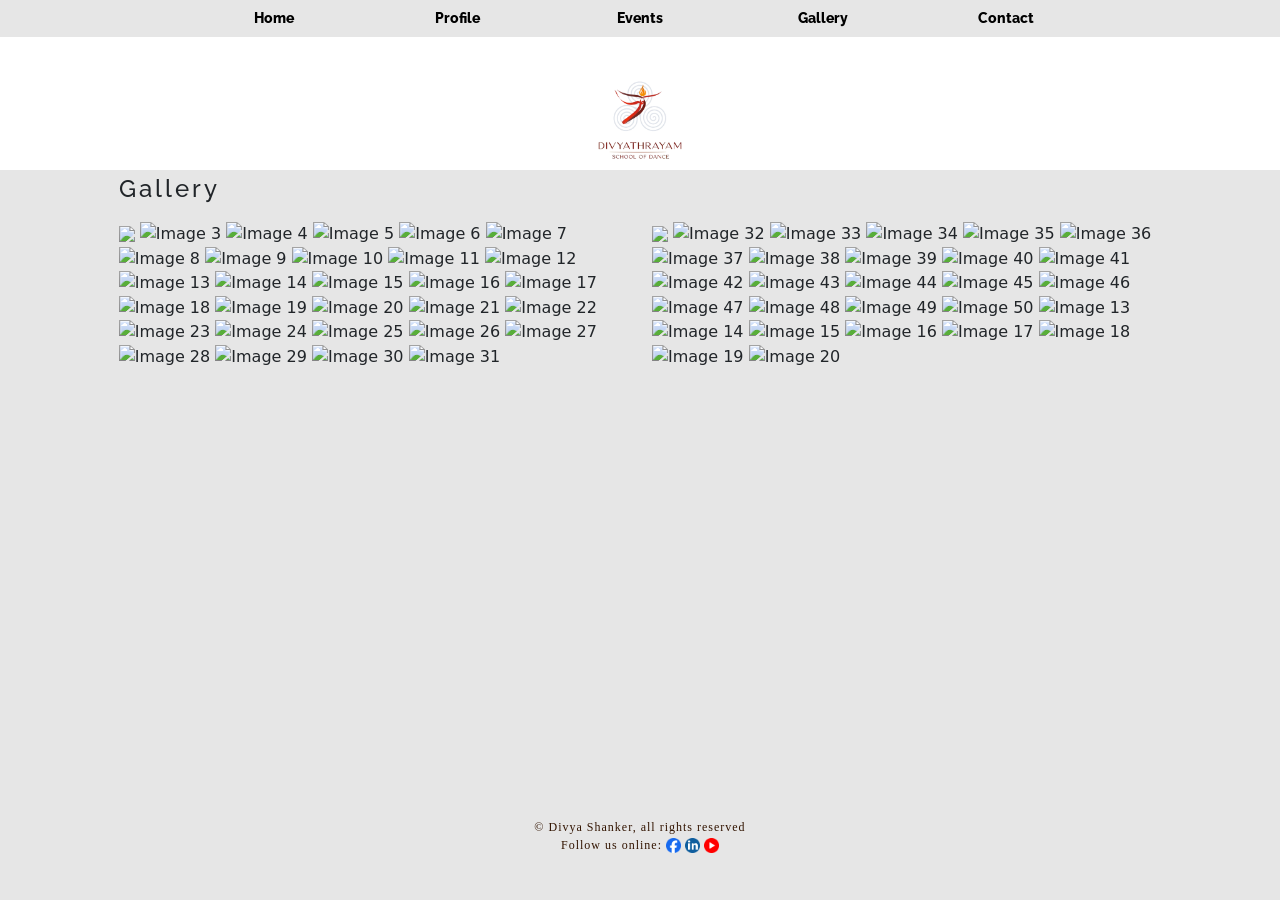
==== gallery.html @ 139bae6c "Add files via upload" ====
<!DOCTYPE html>

<html>
    <head>
        <meta charset="utf-8">
    <meta name="viewport" content="width=device-width, initial-scale=1">
    <title>Bootstrap demo</title>
    <link rel="stylesheet" href="https://fonts.googleapis.com/css?family=Raleway">
    <link href="https://fonts.googleapis.com/css2?family=Raleway:wght@700&display=swap" rel="stylesheet">
    <link href="https://cdn.jsdelivr.net/npm/bootstrap@5.3.0/dist/css/bootstrap.min.css" rel="stylesheet">
    <link href="style.css" rel="stylesheet">

    <body>

        <div class="container-fluid">
            
            <div class="mid fixed-top">
  
                <div class="row text-center">
                    <div class="col" style="transform: translate(0px, 100%)">
                    <img src="newlogo.png" class="img" alt="nataraja" style="max-height: 80px">
                    </div>
                </div>
            </div>    
            <div class="row">
                <ul class="nav nav-fill fixed-top" style="padding: 0px 0px 0px 0px">
                    <li class="nav-item"></li> 
                    <li class="nav-item">
                        <a class="nav-link active" aria-current="page" href="index.html">Home</a>
                    </li>
                    <li class="nav-item">
                        <a class="nav-link" href="profile.html">Profile</a>
                    </li>
                    <li class="nav-item">
                        <a class="nav-link" href="events.html">Events</a>
                    </li>
                    <li class="nav-item">
                        <a class="nav-link" href="gallery.html">Gallery</a>
                    </li>
                    <li class="nav-item">
                        <a class="nav-link" href="contact.html">Contact</a>
                    </li>
                    <li class="nav-item"></li> 
                </ul>
            </div>

        <div class="middle">
            <div class="row">
                <div class="col-1"> </div>
                <div class="col-11"> <h4 style="padding: 15px 0px 0px 0px"> Gallery </h4>  </div>
            </div>
            <!-- Year links: plain anchors stacked vertically -->
            <div class="row" style="padding: 10px 0 0 0;">
                <div class="col-1"></div>
                <div class="col-5">
                    <image src="gallery/gal1.png" style="max-width: 40vw">
                        <img src="gallery/2025 pics/WhatsApp Image 2025-10-31 at 9.47.51 PM (3).jpeg" alt="Image 3" class="img-fluid" style="max-width: 40vw;">
                        <img src="gallery/2025 pics/WhatsApp Image 2025-10-31 at 9.47.51 PM (4).jpeg" alt="Image 4" class="img-fluid" style="max-width: 40vw;">
                        <img src="gallery/2025 pics/WhatsApp Image 2025-10-31 at 9.47.51 PM (5).jpeg" alt="Image 5" class="img-fluid" style="max-width: 40vw;">
                        <img src="gallery/2025 pics/WhatsApp Image 2025-10-31 at 9.47.51 PM (6).jpeg" alt="Image 6" class="img-fluid" style="max-width: 40vw;">
                        <img src="gallery/2025 pics/WhatsApp Image 2025-10-31 at 9.47.51 PM (7).jpeg" alt="Image 7" class="img-fluid" style="max-width: 40vw;">
                        <img src="gallery/2025 pics/WhatsApp Image 2025-10-31 at 9.47.51 PM (8).jpeg" alt="Image 8" class="img-fluid" style="max-width: 40vw;">
                        <img src="gallery/2025 pics/WhatsApp Image 2025-10-31 at 9.47.51 PM (9).jpeg" alt="Image 9" class="img-fluid" style="max-width: 40vw;">
                        <img src="gallery/2025 pics/WhatsApp Image 2025-10-31 at 9.47.51 PM (10).jpeg" alt="Image 10" class="img-fluid" style="max-width: 40vw;">
                        <img src="gallery/2025 pics/WhatsApp Image 2025-10-31 at 9.47.51 PM (11).jpeg" alt="Image 11" class="img-fluid" style="max-width: 40vw;">
                        <img src="gallery/2025 pics/WhatsApp Image 2025-10-31 at 9.47.52 PM (1).jpeg" alt="Image 12" class="img-fluid" style="max-width: 40vw;">
                        <img src="gallery/2025 pics/WhatsApp Image 2025-10-31 at 9.47.52 PM (2).jpeg" alt="Image 13" class="img-fluid" style="max-width: 40vw;">
                        <img src="gallery/2025 pics/WhatsApp Image 2025-10-31 at 9.47.52 PM (3).jpeg" alt="Image 14" class="img-fluid" style="max-width: 40vw;">
                        <img src="gallery/2025 pics/WhatsApp Image 2025-10-31 at 9.47.52 PM (4).jpeg" alt="Image 15" class="img-fluid" style="max-width: 40vw;">
                        <img src="gallery/2025 pics/WhatsApp Image 2025-10-31 at 9.47.52 PM (5).jpeg" alt="Image 16" class="img-fluid" style="max-width: 40vw;">
                        <img src="gallery/2025 pics/WhatsApp Image 2025-10-31 at 9.47.52 PM (6).jpeg" alt="Image 17" class="img-fluid" style="max-width: 40vw;">
                        <img src="gallery/2025 pics/WhatsApp Image 2025-10-31 at 9.47.52 PM (7).jpeg" alt="Image 18" class="img-fluid" style="max-width: 40vw;">
                        <img src="gallery/2025 pics/WhatsApp Image 2025-10-31 at 9.47.52 PM (8).jpeg" alt="Image 19" class="img-fluid" style="max-width: 40vw;">
                        <img src="gallery/2025 pics/WhatsApp Image 2025-10-31 at 9.47.52 PM (9).jpeg" alt="Image 20" class="img-fluid" style="max-width: 40vw;">
                        <img src="gallery/2025 pics/WhatsApp Image 2025-10-31 at 9.47.52 PM (10).jpeg" alt="Image 21" class="img-fluid" style="max-width: 40vw;">
                        <img src="gallery/2025 pics/WhatsApp Image 2025-10-31 at 9.47.52 PM (11).jpeg" alt="Image 22" class="img-fluid" style="max-width: 40vw;">
                        <img src="gallery/2025 pics/WhatsApp Image 2025-10-31 at 9.47.52 PM (13).jpeg" alt="Image 23" class="img-fluid" style="max-width: 40vw;">
                        <img src="gallery/2025 pics/WhatsApp Image 2025-10-31 at 9.47.52 PM (14).jpeg" alt="Image 24" class="img-fluid" style="max-width: 40vw;">
                        <img src="gallery/2025 pics/WhatsApp Image 2025-10-31 at 9.47.52 PM (15).jpeg" alt="Image 25" class="img-fluid" style="max-width: 40vw;">
                        <img src="gallery/2025 pics/WhatsApp Image 2025-10-31 at 9.47.52 PM (16).jpeg" alt="Image 26" class="img-fluid" style="max-width: 40vw;">
                        <img src="gallery/2025 pics/WhatsApp Image 2025-10-31 at 9.47.52 PM (17).jpeg" alt="Image 27" class="img-fluid" style="max-width: 40vw;">
                        <img src="gallery/2025 pics/WhatsApp Image 2025-10-31 at 9.47.52 PM (18).jpeg" alt="Image 28" class="img-fluid" style="max-width: 40vw;">
                        <img src="gallery/2025 pics/WhatsApp Image 2025-10-31 at 9.47.52 PM (19).jpeg" alt="Image 29" class="img-fluid" style="max-width: 40vw;">
                        <img src="gallery/2025 pics/WhatsApp Image 2025-10-31 at 9.47.52 PM (20).jpeg" alt="Image 30" class="img-fluid" style="max-width: 40vw;">
                        <img src="gallery/2025 pics/WhatsApp Image 2025-10-31 at 9.47.52 PM (21).jpeg" alt="Image 31" class="img-fluid" style="max-width: 40vw;">
                </div>
        
                <!--image -->
                <div class="col-5">
                    <image src="gallery/gal2.png" style="max-width: 40vw">
                        <img src="gallery/2025 pics/WhatsApp Image 2025-10-31 at 9.47.52 PM (22).jpeg" alt="Image 32" class="img-fluid" style="max-width: 40vw;">
                            <img src="gallery/2025 pics/WhatsApp Image 2025-10-31 at 9.47.52 PM (23).jpeg" alt="Image 33" class="img-fluid" style="max-width: 40vw;">
                            <img src="gallery/2025 pics/WhatsApp Image 2025-10-31 at 9.47.52 PM (24).jpeg" alt="Image 34" class="img-fluid" style="max-width: 40vw;">
                            <img src="gallery/2025 pics/WhatsApp Image 2025-10-31 at 9.47.52 PM (25).jpeg" alt="Image 35" class="img-fluid" style="max-width: 40vw;">
                            <img src="gallery/2025 pics/WhatsApp Image 2025-10-31 at 9.47.52 PM (26).jpeg" alt="Image 36" class="img-fluid" style="max-width: 40vw;">
                            <img src="gallery/2025 pics/WhatsApp Image 2025-10-31 at 9.47.52 PM (27).jpeg" alt="Image 37" class="img-fluid" style="max-width: 40vw;">
                            <img src="gallery/2025 pics/WhatsApp Image 2025-10-31 at 9.47.52 PM (28).jpeg" alt="Image 38" class="img-fluid" style="max-width: 40vw;">
                            <img src="gallery/2025 pics/WhatsApp Image 2025-10-31 at 9.47.53 PM (1).jpeg" alt="Image 39" class="img-fluid" style="max-width: 40vw;">
                            <img src="gallery/2025 pics/WhatsApp Image 2025-10-31 at 9.47.53 PM (2).jpeg" alt="Image 40" class="img-fluid" style="max-width: 40vw;">
                            <img src="gallery/2025 pics/WhatsApp Image 2025-10-31 at 9.47.53 PM (3).jpeg" alt="Image 41" class="img-fluid" style="max-width: 40vw;">
                            <img src="gallery/2025 pics/WhatsApp Image 2025-10-31 at 9.47.53 PM (4).jpeg" alt="Image 42" class="img-fluid" style="max-width: 40vw;">
                            <img src="gallery/2025 pics/WhatsApp Image 2025-10-31 at 9.47.53 PM (5).jpeg" alt="Image 43" class="img-fluid" style="max-width: 40vw;">
                            <img src="gallery/2025 pics/WhatsApp Image 2025-10-31 at 9.47.53 PM (6).jpeg" alt="Image 44" class="img-fluid" style="max-width: 40vw;">
                            <img src="gallery/2025 pics/WhatsApp Image 2025-10-31 at 9.47.53 PM (7).jpeg" alt="Image 45" class="img-fluid" style="max-width: 40vw;">
                            <img src="gallery/2025 pics/WhatsApp Image 2025-10-31 at 9.47.53 PM (8).jpeg" alt="Image 46" class="img-fluid" style="max-width: 40vw;">
                            <img src="gallery/2025 pics/WhatsApp Image 2025-10-31 at 9.47.53 PM (9).jpeg" alt="Image 47" class="img-fluid" style="max-width: 40vw;">
                            <img src="gallery/2025 pics/WhatsApp Image 2025-10-31 at 9.47.53 PM (10).jpeg" alt="Image 48" class="img-fluid" style="max-width: 40vw;">
                            <img src="gallery/2025 pics/WhatsApp Image 2025-10-31 at 9.47.53 PM (11).jpeg" alt="Image 49" class="img-fluid" style="max-width: 40vw;">
                            <img src="gallery/2025 pics/WhatsApp Image 2025-10-31 at 9.47.53 PM (12).jpeg" alt="Image 50" class="img-fluid" style="max-width: 40vw;">
                            <img src="gallery/2025 pics/WhatsApp Image 2025-10-31 at 9.47.53 PM (13).jpeg" alt="Image 13" class="img-fluid" style="max-width: 40vw;">
                            <img src="gallery/2025 pics/WhatsApp Image 2025-10-31 at 9.47.53 PM (14).jpeg" alt="Image 14" class="img-fluid" style="max-width: 40vw;">
                            <img src="gallery/2025 pics/WhatsApp Image 2025-10-31 at 9.47.53 PM (15).jpeg" alt="Image 15" class="img-fluid" style="max-width: 40vw;">
                            <img src="gallery/2025 pics/WhatsApp Image 2025-10-31 at 9.47.53 PM (16).jpeg" alt="Image 16" class="img-fluid" style="max-width: 40vw;">
                            <img src="gallery/2025 pics/WhatsApp Image 2025-10-31 at 9.47.53 PM (17).jpeg" alt="Image 17" class="img-fluid" style="max-width: 40vw;">
                            <img src="gallery/2025 pics/WhatsApp Image 2025-10-31 at 9.47.53 PM (18).jpeg" alt="Image 18" class="img-fluid" style="max-width: 40vw;">
                            <img src="gallery/2025 pics/WhatsApp Image 2025-10-31 at 9.47.53 PM (19).jpeg" alt="Image 19" class="img-fluid" style="max-width: 40vw;">
                            <img src="gallery/2025 pics/WhatsApp Image 2025-10-31 at 9.47.53 PM (20).jpeg" alt="Image 20" class="img-fluid" style="max-width: 40vw;">
                </div>
                <div class="col-1"></div>
            </div>
        </div>

    </div>

    <div class="footer fixed-bottom">
        <p style="text-align: center">© Divya Shanker, all rights reserved
            <br> Follow us online: 
            <a href=https://www.facebook.com/people/Divyathrayam-Dance-Center/100069399398655><img src="facebook.png" alt="f" style="height:15px"></a> 
            <a href=https://www.linkedin.com/in/divya-shanker-823b116a><img src="linkedin.png" alt="in" style="height:15px"></a>
            <a href=youtube.com/channel/UCo9v9JcH5QchWgLNMWdJHsQ/about><img src="ytb.png" alt="in" style="height:15px"></a> </p>

        
    </div>
    </div> <!-- container -->
    </body>
</html>
---- style.css ----
a {
    font-family: serif;
    font-family: 'Raleway'; 
}
body {
    background: rgb(230, 230, 230);
    overflow-y: hidden;
}
h2 {
    font-size: 40px;
    letter-spacing: 15px;
    font-family: 'Raleway';
}
h3 {
    font-size: 30px;
    letter-spacing: 12px;
    font-family: 'Raleway';
}
h4 {
    font-family: 'Raleway';
    font-style: 'Bold';
    letter-spacing: 3px;
}
p {
    font-family: serif;
    font-size: 12px;
    letter-spacing: 1px;
    color: rgb(50, 20, 0);
} 

.footer {
    /* background-color: white; */
    padding: 30px;
    background-color: rgb(230, 230, 230);
}

.logo {
    background-image: url(whitebg.png);
    background-size: 100vw;
    height: 400px;
}

.mid {
    background-image: url(whitebg.png);
    background-size: 100vw;
    height: 170px;

}

.middle {
    padding: 160px 0px 160px 0px;
    overflow-x: hidden;
    overflow-y: auto;
    max-height: 100vh;
}

.midgall image {
    width: 48vh;
}

.nav-item {
    /* background-color: white; */
    width: 14vh;
    background-color: rgb(230, 230, 230);
}
.nav-item a {
    color: black;
    transition: all 0.5s;
    padding: 8px 0px 8px 0px;
    font-size: 14px;
    font-family: 'Raleway';
    font-weight: 800;
}
.nav-item a:hover {
    /* background-color: #dddddd; */
    font-size: 14px;
    color: #919191;
    transition: all 0.5s;
}
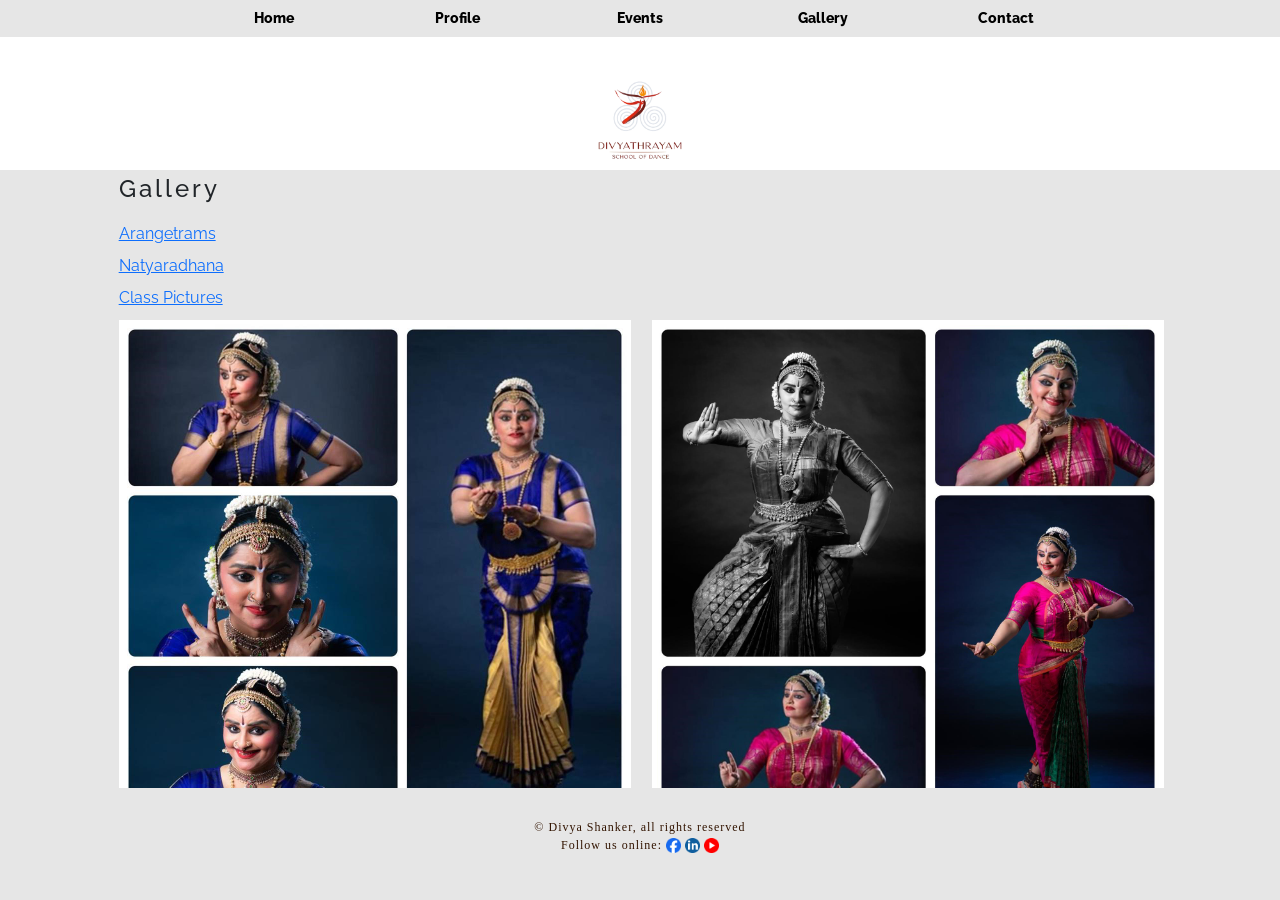
==== commit a9cabf99: "Gallery updates with Categories" ====
--- a/gallery.html
+++ b/gallery.html
@@ -49,18 +49,22 @@
                 <div class="col-1"> </div>
                 <div class="col-11"> <h4 style="padding: 15px 0px 0px 0px"> Gallery </h4>  </div>
             </div>
+
+            <div class="row" style="padding: 10px 0 0 0;">
+                <div class="col-1"></div>
+                <div class="col-11">
+                    <div style="display:flex; flex-direction:column; align-items:flex-start; gap:8px;">
+                        <a href="gallery/gallery-arangetrams.html" style="font-size:16px; color:#0d6efd; text-decoration:underline;">Arangetrams</a>
+                        <a href="gallery/gallery-natyaradhana.html" style="font-size:16px; color:#0d6efd; text-decoration:underline;">Natyaradhana</a>
+                        <a href="gallery/gallery-class.html" style="font-size:16px; color:#0d6efd; text-decoration:underline;">Class Pictures</a>
+                    </div>
+                </div>
+            </div>
             <!-- Year links: plain anchors stacked vertically -->
             <div class="row" style="padding: 10px 0 0 0;">
                 <div class="col-1"></div>
                 <div class="col-5">
                     <image src="gallery/gal1.png" style="max-width: 40vw">
-                        <img src="gallery/2025 pics/WhatsApp Image 2025-10-31 at 9.47.51 PM (3).jpeg" alt="Image 3" class="img-fluid" style="max-width: 40vw;">
-                        <img src="gallery/2025 pics/WhatsApp Image 2025-10-31 at 9.47.51 PM (4).jpeg" alt="Image 4" class="img-fluid" style="max-width: 40vw;">
-                        <img src="gallery/2025 pics/WhatsApp Image 2025-10-31 at 9.47.51 PM (5).jpeg" alt="Image 5" class="img-fluid" style="max-width: 40vw;">
-                        <img src="gallery/2025 pics/WhatsApp Image 2025-10-31 at 9.47.51 PM (6).jpeg" alt="Image 6" class="img-fluid" style="max-width: 40vw;">
-                        <img src="gallery/2025 pics/WhatsApp Image 2025-10-31 at 9.47.51 PM (7).jpeg" alt="Image 7" class="img-fluid" style="max-width: 40vw;">
-                        <img src="gallery/2025 pics/WhatsApp Image 2025-10-31 at 9.47.51 PM (8).jpeg" alt="Image 8" class="img-fluid" style="max-width: 40vw;">
-                        <img src="gallery/2025 pics/WhatsApp Image 2025-10-31 at 9.47.51 PM (9).jpeg" alt="Image 9" class="img-fluid" style="max-width: 40vw;">
                         <img src="gallery/2025 pics/WhatsApp Image 2025-10-31 at 9.47.51 PM (10).jpeg" alt="Image 10" class="img-fluid" style="max-width: 40vw;">
                         <img src="gallery/2025 pics/WhatsApp Image 2025-10-31 at 9.47.51 PM (11).jpeg" alt="Image 11" class="img-fluid" style="max-width: 40vw;">
                         <img src="gallery/2025 pics/WhatsApp Image 2025-10-31 at 9.47.52 PM (1).jpeg" alt="Image 12" class="img-fluid" style="max-width: 40vw;">
@@ -68,53 +72,18 @@
                         <img src="gallery/2025 pics/WhatsApp Image 2025-10-31 at 9.47.52 PM (3).jpeg" alt="Image 14" class="img-fluid" style="max-width: 40vw;">
                         <img src="gallery/2025 pics/WhatsApp Image 2025-10-31 at 9.47.52 PM (4).jpeg" alt="Image 15" class="img-fluid" style="max-width: 40vw;">
                         <img src="gallery/2025 pics/WhatsApp Image 2025-10-31 at 9.47.52 PM (5).jpeg" alt="Image 16" class="img-fluid" style="max-width: 40vw;">
-                        <img src="gallery/2025 pics/WhatsApp Image 2025-10-31 at 9.47.52 PM (6).jpeg" alt="Image 17" class="img-fluid" style="max-width: 40vw;">
+
+                </div>
+        
+                <!--image -->
+                <div class="col-5">
+                    <image src="gallery/gal2.png" style="max-width: 40vw">
                         <img src="gallery/2025 pics/WhatsApp Image 2025-10-31 at 9.47.52 PM (7).jpeg" alt="Image 18" class="img-fluid" style="max-width: 40vw;">
                         <img src="gallery/2025 pics/WhatsApp Image 2025-10-31 at 9.47.52 PM (8).jpeg" alt="Image 19" class="img-fluid" style="max-width: 40vw;">
                         <img src="gallery/2025 pics/WhatsApp Image 2025-10-31 at 9.47.52 PM (9).jpeg" alt="Image 20" class="img-fluid" style="max-width: 40vw;">
                         <img src="gallery/2025 pics/WhatsApp Image 2025-10-31 at 9.47.52 PM (10).jpeg" alt="Image 21" class="img-fluid" style="max-width: 40vw;">
                         <img src="gallery/2025 pics/WhatsApp Image 2025-10-31 at 9.47.52 PM (11).jpeg" alt="Image 22" class="img-fluid" style="max-width: 40vw;">
                         <img src="gallery/2025 pics/WhatsApp Image 2025-10-31 at 9.47.52 PM (13).jpeg" alt="Image 23" class="img-fluid" style="max-width: 40vw;">
-                        <img src="gallery/2025 pics/WhatsApp Image 2025-10-31 at 9.47.52 PM (14).jpeg" alt="Image 24" class="img-fluid" style="max-width: 40vw;">
-                        <img src="gallery/2025 pics/WhatsApp Image 2025-10-31 at 9.47.52 PM (15).jpeg" alt="Image 25" class="img-fluid" style="max-width: 40vw;">
-                        <img src="gallery/2025 pics/WhatsApp Image 2025-10-31 at 9.47.52 PM (16).jpeg" alt="Image 26" class="img-fluid" style="max-width: 40vw;">
-                        <img src="gallery/2025 pics/WhatsApp Image 2025-10-31 at 9.47.52 PM (17).jpeg" alt="Image 27" class="img-fluid" style="max-width: 40vw;">
-                        <img src="gallery/2025 pics/WhatsApp Image 2025-10-31 at 9.47.52 PM (18).jpeg" alt="Image 28" class="img-fluid" style="max-width: 40vw;">
-                        <img src="gallery/2025 pics/WhatsApp Image 2025-10-31 at 9.47.52 PM (19).jpeg" alt="Image 29" class="img-fluid" style="max-width: 40vw;">
-                        <img src="gallery/2025 pics/WhatsApp Image 2025-10-31 at 9.47.52 PM (20).jpeg" alt="Image 30" class="img-fluid" style="max-width: 40vw;">
-                        <img src="gallery/2025 pics/WhatsApp Image 2025-10-31 at 9.47.52 PM (21).jpeg" alt="Image 31" class="img-fluid" style="max-width: 40vw;">
-                </div>
-        
-                <!--image -->
-                <div class="col-5">
-                    <image src="gallery/gal2.png" style="max-width: 40vw">
-                        <img src="gallery/2025 pics/WhatsApp Image 2025-10-31 at 9.47.52 PM (22).jpeg" alt="Image 32" class="img-fluid" style="max-width: 40vw;">
-                            <img src="gallery/2025 pics/WhatsApp Image 2025-10-31 at 9.47.52 PM (23).jpeg" alt="Image 33" class="img-fluid" style="max-width: 40vw;">
-                            <img src="gallery/2025 pics/WhatsApp Image 2025-10-31 at 9.47.52 PM (24).jpeg" alt="Image 34" class="img-fluid" style="max-width: 40vw;">
-                            <img src="gallery/2025 pics/WhatsApp Image 2025-10-31 at 9.47.52 PM (25).jpeg" alt="Image 35" class="img-fluid" style="max-width: 40vw;">
-                            <img src="gallery/2025 pics/WhatsApp Image 2025-10-31 at 9.47.52 PM (26).jpeg" alt="Image 36" class="img-fluid" style="max-width: 40vw;">
-                            <img src="gallery/2025 pics/WhatsApp Image 2025-10-31 at 9.47.52 PM (27).jpeg" alt="Image 37" class="img-fluid" style="max-width: 40vw;">
-                            <img src="gallery/2025 pics/WhatsApp Image 2025-10-31 at 9.47.52 PM (28).jpeg" alt="Image 38" class="img-fluid" style="max-width: 40vw;">
-                            <img src="gallery/2025 pics/WhatsApp Image 2025-10-31 at 9.47.53 PM (1).jpeg" alt="Image 39" class="img-fluid" style="max-width: 40vw;">
-                            <img src="gallery/2025 pics/WhatsApp Image 2025-10-31 at 9.47.53 PM (2).jpeg" alt="Image 40" class="img-fluid" style="max-width: 40vw;">
-                            <img src="gallery/2025 pics/WhatsApp Image 2025-10-31 at 9.47.53 PM (3).jpeg" alt="Image 41" class="img-fluid" style="max-width: 40vw;">
-                            <img src="gallery/2025 pics/WhatsApp Image 2025-10-31 at 9.47.53 PM (4).jpeg" alt="Image 42" class="img-fluid" style="max-width: 40vw;">
-                            <img src="gallery/2025 pics/WhatsApp Image 2025-10-31 at 9.47.53 PM (5).jpeg" alt="Image 43" class="img-fluid" style="max-width: 40vw;">
-                            <img src="gallery/2025 pics/WhatsApp Image 2025-10-31 at 9.47.53 PM (6).jpeg" alt="Image 44" class="img-fluid" style="max-width: 40vw;">
-                            <img src="gallery/2025 pics/WhatsApp Image 2025-10-31 at 9.47.53 PM (7).jpeg" alt="Image 45" class="img-fluid" style="max-width: 40vw;">
-                            <img src="gallery/2025 pics/WhatsApp Image 2025-10-31 at 9.47.53 PM (8).jpeg" alt="Image 46" class="img-fluid" style="max-width: 40vw;">
-                            <img src="gallery/2025 pics/WhatsApp Image 2025-10-31 at 9.47.53 PM (9).jpeg" alt="Image 47" class="img-fluid" style="max-width: 40vw;">
-                            <img src="gallery/2025 pics/WhatsApp Image 2025-10-31 at 9.47.53 PM (10).jpeg" alt="Image 48" class="img-fluid" style="max-width: 40vw;">
-                            <img src="gallery/2025 pics/WhatsApp Image 2025-10-31 at 9.47.53 PM (11).jpeg" alt="Image 49" class="img-fluid" style="max-width: 40vw;">
-                            <img src="gallery/2025 pics/WhatsApp Image 2025-10-31 at 9.47.53 PM (12).jpeg" alt="Image 50" class="img-fluid" style="max-width: 40vw;">
-                            <img src="gallery/2025 pics/WhatsApp Image 2025-10-31 at 9.47.53 PM (13).jpeg" alt="Image 13" class="img-fluid" style="max-width: 40vw;">
-                            <img src="gallery/2025 pics/WhatsApp Image 2025-10-31 at 9.47.53 PM (14).jpeg" alt="Image 14" class="img-fluid" style="max-width: 40vw;">
-                            <img src="gallery/2025 pics/WhatsApp Image 2025-10-31 at 9.47.53 PM (15).jpeg" alt="Image 15" class="img-fluid" style="max-width: 40vw;">
-                            <img src="gallery/2025 pics/WhatsApp Image 2025-10-31 at 9.47.53 PM (16).jpeg" alt="Image 16" class="img-fluid" style="max-width: 40vw;">
-                            <img src="gallery/2025 pics/WhatsApp Image 2025-10-31 at 9.47.53 PM (17).jpeg" alt="Image 17" class="img-fluid" style="max-width: 40vw;">
-                            <img src="gallery/2025 pics/WhatsApp Image 2025-10-31 at 9.47.53 PM (18).jpeg" alt="Image 18" class="img-fluid" style="max-width: 40vw;">
-                            <img src="gallery/2025 pics/WhatsApp Image 2025-10-31 at 9.47.53 PM (19).jpeg" alt="Image 19" class="img-fluid" style="max-width: 40vw;">
-                            <img src="gallery/2025 pics/WhatsApp Image 2025-10-31 at 9.47.53 PM (20).jpeg" alt="Image 20" class="img-fluid" style="max-width: 40vw;">
                 </div>
                 <div class="col-1"></div>
             </div>
